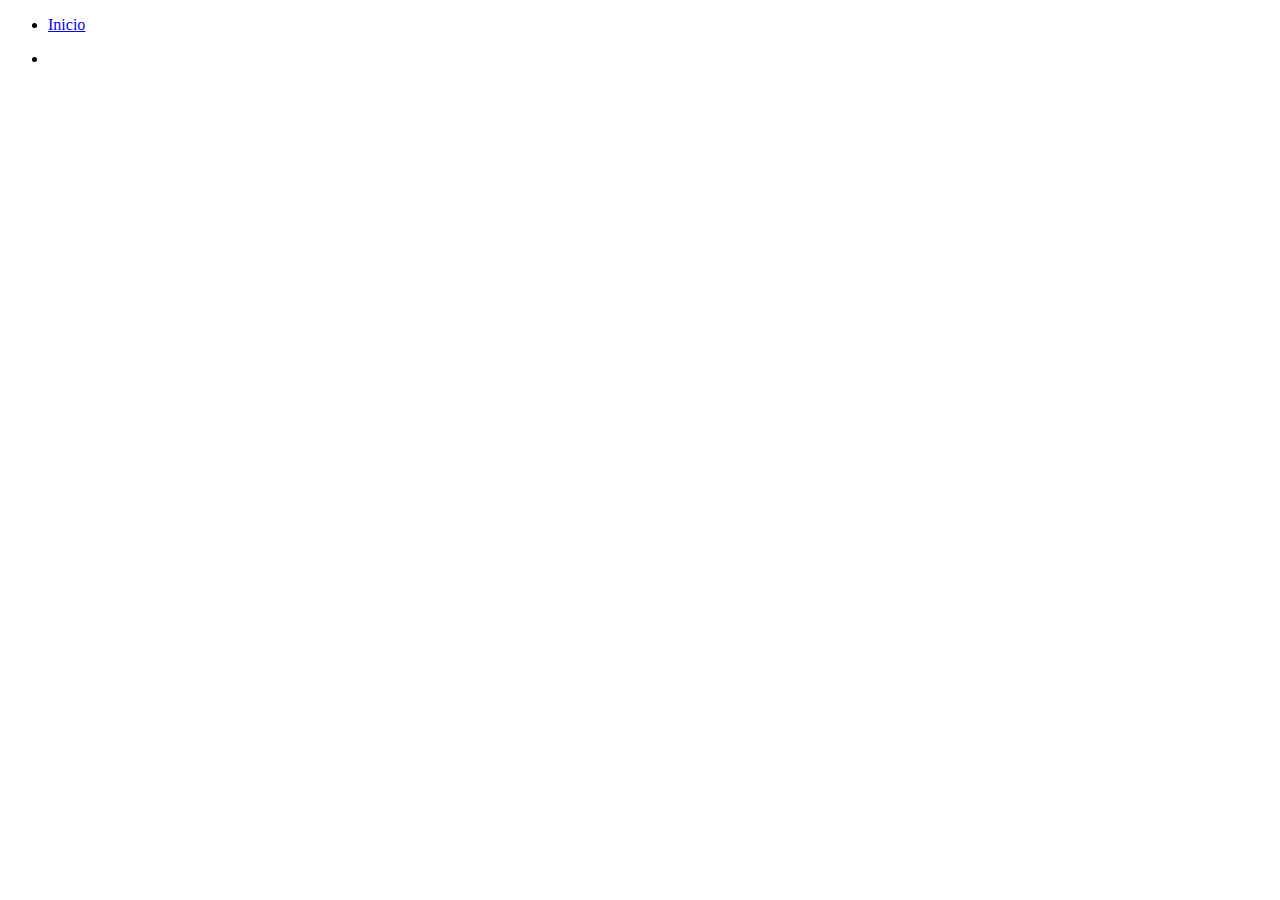
==== index.html @ 4d95048c "Iniciando curso de html y css, guardandolos en un repositorio" ====
<!DOCTYPE html>
<html lang="es">
<head>
    <meta charset="UTF-8">
    <meta name="description" content="">
    <meta http-equiv="X-UA-Compatible" content="IE=edge">
    <meta name="viewport" content="width=device-width, initial-scale=1.0">
    <meta name="robots" content="index,follow">
    <link rel="stylesheet" href="./css/style.css">
    <title>PPD</title>
</head>
<body>
    <header>
        <nav><ul>
            <li><a href="#">Inicio</a></li>
        </ul></nav>
    </header>
    <main>
        <section>
            <article>

            </article>
        </section>
        <ul>
            <li></li>
        </ul>
    </main>
    <footer>


    </footer>

</body>
</html>
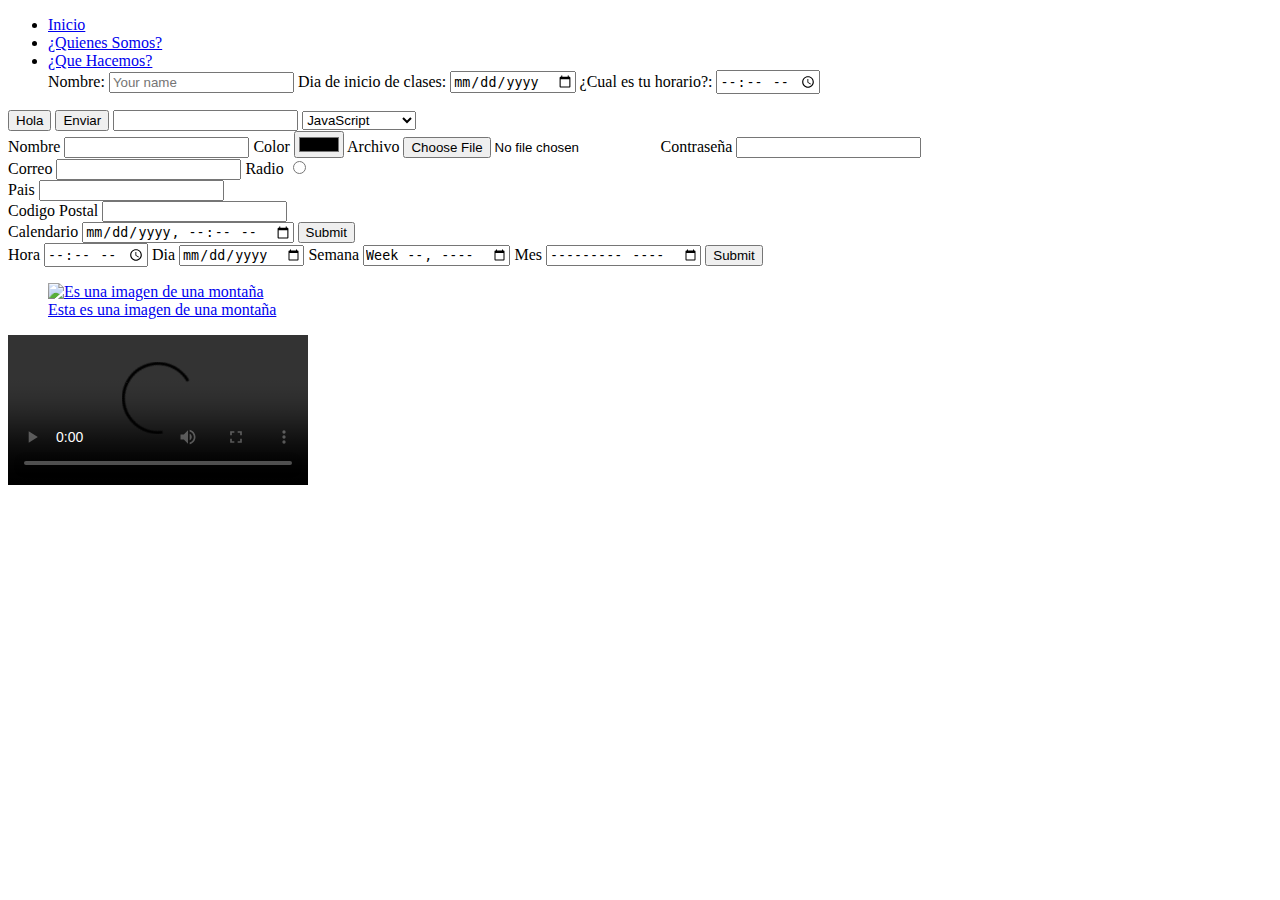
==== commit 06a7a8d6: "Agregamos unos archivos html mas, y algunos cambios en el index" ====
--- a/index.html
+++ b/index.html
@@ -8,22 +8,290 @@
     <meta name="robots" content="index,follow">
     <link rel="stylesheet" href="./css/style.css">
     <title>PPD</title>
+    <!--https://tinypng.com/   https://www.verexif.com/en/
+    https://www.pexels.com/es-es/
+    -->
 </head>
 <body>
     <header>
-        <nav><ul>
-            <li><a href="#">Inicio</a></li>
-        </ul></nav>
+        <nav>
+            <ul>
+
+                <li>
+
+                    <a href="./index.html" target="_parent">
+                    Inicio
+                    </a>
+
+                </li>
+                <li>
+
+                    <a href="./somos.html" target="_parent">
+                    ¿Quienes Somos?
+                 </a>
+
+                </li>
+
+                <li>
+
+                    <a href="./hacemos.html" target="_parent">
+                    ¿Que Hacemos?
+                    </a>
+
+                    <form action="">
+
+                        <label for="nombre">
+
+                            <span>
+                                Nombre:
+                            </span>
+
+                            <input type="text" id="nombre" placeholder="Your name">
+
+                        </label>
+
+                        <label for="inicio-clases">
+                            
+                            <span>
+                                Dia de inicio de clases:
+                            </span>
+
+                            <input type="date" id="inicio-clases">
+
+                        </label>
+
+                        <label for="horario">
+
+                            <span>
+                                ¿Cual es tu horario?:
+                            </span>
+
+                            <input type="time" id="horario">
+
+                        </label>
+                    </form>
+                    
+
+                </li>
+
+            </ul>
+        </nav>
     </header>
+
     <main>
-        <section>
+
+        <input type="submit" value="Hola">
+
+        <button type="submit">Enviar</button>
+
+        <input list="cursos">
+        <datalist id="cursos">
+
+            <option value="JavaScript"></option>
+            <option value="HTML5"></option>
+            <option value="CSS3"></option>
+            <option value="WebStandards"></option>
+
+        </datalist>
+
+        <select name="cursos" id="">
+
+            <option value="">
+
+                JavaScript
+
+            </option>
+
+            <option value="">
+
+                HTML5
+
+            </option>
+
+            <option value="">
+
+                CSS3
+
+            </option>
+
+            <option value="">
+
+                Web Standards
+
+            </option>
+
+        </select>
+
+        <section>
+
+            <form action="">
+
+                <label for="nombre">
+
+                    <span>Nombre</span>
+                    <input type="text" name="nombre"  id="nombre" autocomplete="name" required>
+                    <span>Color</span>
+                    <input type="color" name="color"  id="color" autocomplete="color" required>
+                    <span>Archivo</span>
+                    <input type="file" name="archivo"  id="archivo" required>
+                    <span>Contraseña</span>
+                    <input type="password" name="Contraseña"  id="Contraseña" autocomplete="password" required>
+
+                </label>
+
+            </form>
+
+        </section>
+
+        <section>
+
+            <form action="">
+
+                <label for="correo">
+
+                    <span>Correo</span>
+                    <input type="email" name="correo" id="correo" autocomplete="email" required>
+
+                    <span>Radio</span>
+                    <input type="radio" name="radio"  id="radio">
+
+                </label>
+
+            </form>
+
+        </section>
+
+        <section>
+
+            <form action="">
+
+                <label for="pais">
+
+                    <span>Pais</span>
+                    <input type="text" name="pais" id="pais" autocomplete="country" required>
+
+                </label>
+
+            </form>
+
+        </section>
+
+        <section>
+
+            <form action="">
+
+                <label for="cp">
+
+                    <span>Codigo Postal</span>
+                    <input type="text" name="cp" id="cp" autocomplete="postal-code" required>
+
+                </label>
+
+            </form>
+
+        </section>
+
+        <section>
+            
+            <form action="">
+
+                <label for="calendario">
+
+                    <span>Calendario</span>
+                    <input type="datetime-local" id="calendario" name="calendario">
+
+                </label>
+
+                <input type="submit">
+
+            </form>
+            
+        </section>
+
+        <section>
+
+            <form action="">
+
+                <label for="hora">
+
+                    <span>
+                        Hora
+                    </span>
+
+                    <input type="time" id="hora" name="hora">
+
+                </label>
+
+                <label for="dia">
+
+                    <span>
+                        Dia
+                    </span>
+
+                    <input type="date" id="dia" name="dia">
+
+                </label>
+                
+                <label for="semana">
+
+                    <span>
+                        Semana
+                    </span>
+
+                    <input type="week" id="semana" name="semana">
+
+                </label>
+
+                <label for="mes">
+
+                    <span>
+                        Mes
+                    </span>
+
+                    <input type="month" id="mes" name="mes">
+
+                </label>
+
+                <input type="submit">
+
+            </form>
+
+        </section>
+
+        <section>
+
             <article>
 
+                <a href="./somos.html" target="_parent">
+
+                    <figure>
+
+                        <img src="./images/small.jpg" alt="Es una imagen de una montaña">
+
+                        <figcaption>
+                        Esta es una imagen de una montaña
+                        </figcaption>
+
+                    </figure>
+
+
+                </a>
+
             </article>
-        </section>
-        <ul>
-            <li></li>
-        </ul>
+
+        </section>
+
+        <section>
+
+            <div>
+
+                <video controls preload="auto">
+                    <source src="D:/DescargasWhatsapp/Nuevacarpeta/video.mp4#t=4,12"/>
+                </video>
+
+            </div>
+
+        </section>    
     </main>
     <footer>
 
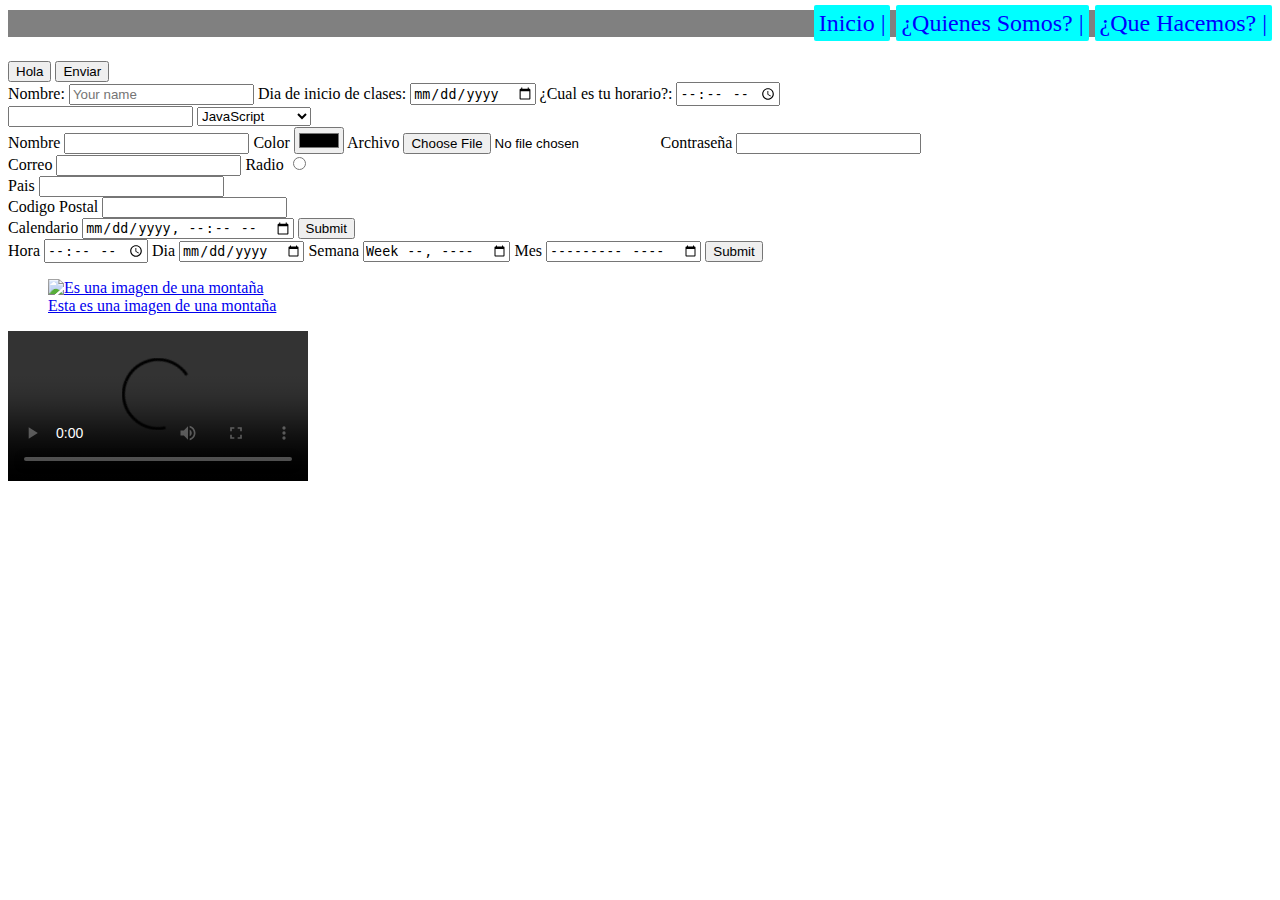
==== commit f4292521: "Algunos cambios para mejorar las prácticas en HTML y algunos estilos en CSS" ====
--- a/index.html
+++ b/index.html
@@ -15,62 +15,29 @@
 <body>
     <header>
         <nav>
-            <ul>
-
-                <li>
-
-                    <a href="./index.html" target="_parent">
+            <ul class="main-nav">
+
+                <li class="main-nav__item">
+
+                    <a href="./index.html" target="_parent" >
                     Inicio
                     </a>
 
                 </li>
-                <li>
-
-                    <a href="./somos.html" target="_parent">
+
+                <li class="main-nav__item">
+
+                    <a href="./somos.html" target="_parent" >
                     ¿Quienes Somos?
                  </a>
 
                 </li>
 
-                <li>
-
-                    <a href="./hacemos.html" target="_parent">
+                <li class="main-nav__item">
+
+                    <a href="./hacemos.html" target="_parent" >
                     ¿Que Hacemos?
                     </a>
-
-                    <form action="">
-
-                        <label for="nombre">
-
-                            <span>
-                                Nombre:
-                            </span>
-
-                            <input type="text" id="nombre" placeholder="Your name">
-
-                        </label>
-
-                        <label for="inicio-clases">
-                            
-                            <span>
-                                Dia de inicio de clases:
-                            </span>
-
-                            <input type="date" id="inicio-clases">
-
-                        </label>
-
-                        <label for="horario">
-
-                            <span>
-                                ¿Cual es tu horario?:
-                            </span>
-
-                            <input type="time" id="horario">
-
-                        </label>
-                    </form>
-                    
 
                 </li>
 
@@ -84,6 +51,40 @@
 
         <button type="submit">Enviar</button>
 
+        
+        <form action="">
+
+            <label for="nombre">
+
+                <span>
+                    Nombre:
+                </span>
+
+                <input type="text" id="nombre" placeholder="Your name">
+
+            </label>
+
+            <label for="inicio-clases">
+                
+                <span>
+                    Dia de inicio de clases:
+                </span>
+
+                <input type="date" id="inicio-clases">
+
+            </label>
+
+            <label for="horario">
+
+                <span>
+                    ¿Cual es tu horario?:
+                </span>
+
+                <input type="time" id="horario">
+
+            </label>
+        </form>
+        
         <input list="cursos">
         <datalist id="cursos">
 
--- a/css/style.css
+++ b/css/style.css
@@ -0,0 +1,43 @@
+.main-nav
+{
+    font-size: 24px;
+    margin-top: 10px;
+    list-style: none;
+    padding-left: 0;
+    text-align: right;
+    background-color: gray;
+}
+
+.main-nav__item
+{
+    display: inline-block;
+}
+
+.main-nav__item a
+{
+    color: blue;
+    font-size: 24px;
+    padding: 5px;
+    border: 1px;
+    border-color: black;
+    text-decoration: none;
+    border-bottom: 2px;
+    border-radius: 2px;
+    background-color: aqua;
+}
+
+.main-nav__item a:hover
+{
+    color:aliceblue;
+    font-size: 25px;
+}
+
+.main-nav__item a:active
+{
+    color:blueviolet;
+}
+
+.main-nav__item a::after
+{
+    content: " | ";
+}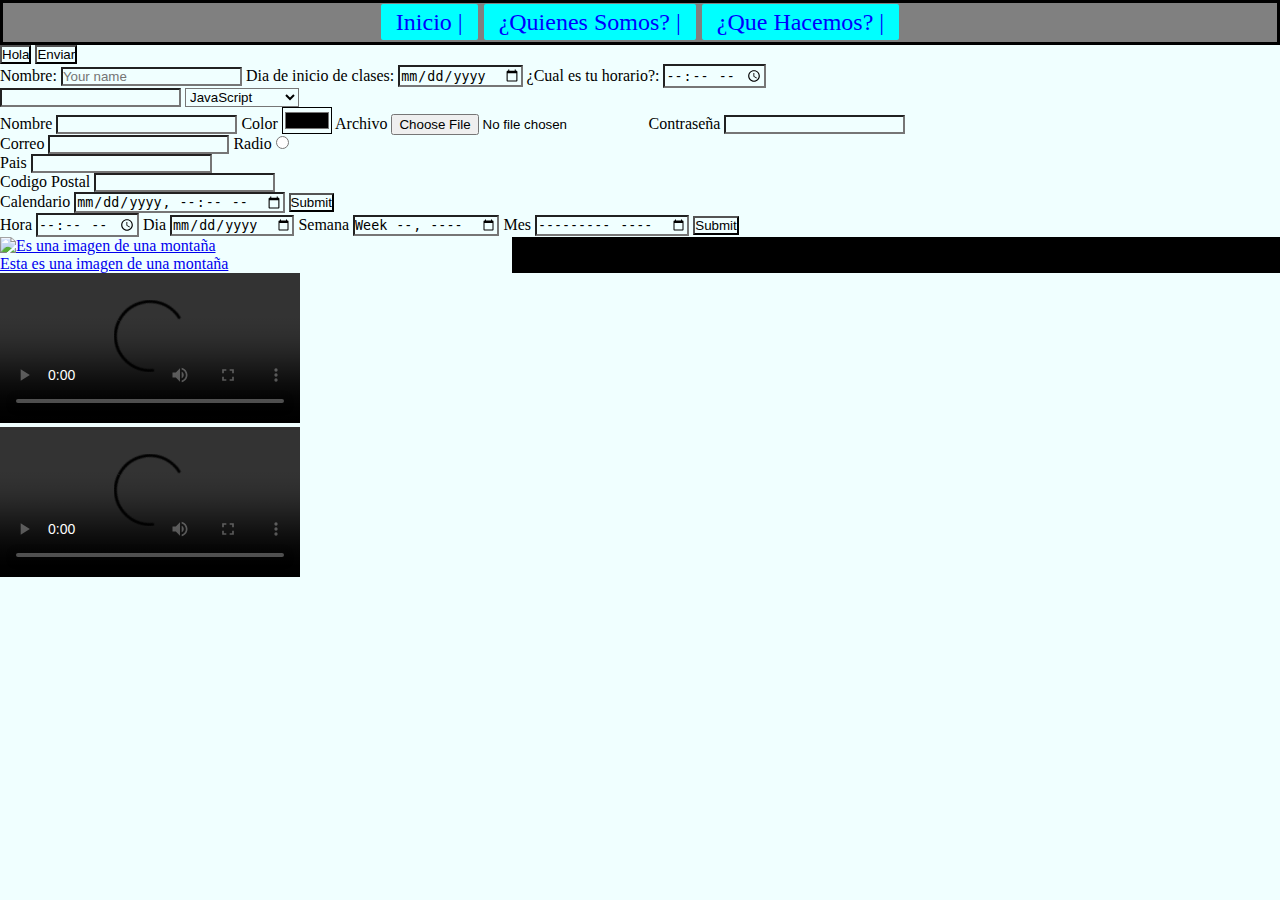
==== commit 25361d63: "No se que cambio hice hace dias acá pero los subo al repo" ====
--- a/index.html
+++ b/index.html
@@ -13,7 +13,7 @@
     -->
 </head>
 <body>
-    <header>
+    <header id="nav">
         <nav>
             <ul class="main-nav">
 
@@ -45,7 +45,7 @@
         </nav>
     </header>
 
-    <main>
+    <main class="main">
 
         <input type="submit" value="Hola">
 
@@ -91,7 +91,7 @@
             <option value="JavaScript"></option>
             <option value="HTML5"></option>
             <option value="CSS3"></option>
-            <option value="WebStandards"></option>
+            <option value="WebStandars"></option>
 
         </datalist>
 
@@ -131,10 +131,13 @@
 
                     <span>Nombre</span>
                     <input type="text" name="nombre"  id="nombre" autocomplete="name" required>
+
                     <span>Color</span>
                     <input type="color" name="color"  id="color" autocomplete="color" required>
+
                     <span>Archivo</span>
                     <input type="file" name="archivo"  id="archivo" required>
+                    
                     <span>Contraseña</span>
                     <input type="password" name="Contraseña"  id="Contraseña" autocomplete="password" required>
 
@@ -275,6 +278,13 @@
 
                     </figure>
 
+                    <div>
+
+                        <video controls preload="auto">
+                            <source src="D:/DescargasWhatsapp/Nuevacarpeta/video.mp4#t=4,12"/>
+                        </video>
+        
+                    </div>
 
                 </a>
 
--- a/css/style.css
+++ b/css/style.css
@@ -1,10 +1,27 @@
+*
+{
+    box-sizing: border-box;
+    margin: 0;
+    padding: 0;
+    background-color: azure;
+}
+
+#nav
+{
+    box-sizing: border-box;
+    width: 100%;
+    border: solid;
+    padding: 0;
+    margin: 0;
+}
+
 .main-nav
 {
     font-size: 24px;
-    margin-top: 10px;
     list-style: none;
     padding-left: 0;
-    text-align: right;
+    padding: 6px 15px;
+    text-align: center;
     background-color: gray;
 }
 
@@ -17,8 +34,8 @@
 {
     color: blue;
     font-size: 24px;
-    padding: 5px;
-    border: 1px;
+    padding: 5px 15px;
+    border: 1px solid dotted;
     border-color: black;
     text-decoration: none;
     border-bottom: 2px;
@@ -40,4 +57,24 @@
 .main-nav__item a::after
 {
     content: " | ";
-}+}
+
+.main 
+{
+    padding-left: 0;
+    margin: 0;
+}
+
+article
+{
+    background-color: black;
+}
+
+figure
+{
+    border: 0;
+    margin: 0;
+    padding: 0;
+    width: 40%;
+}
+
